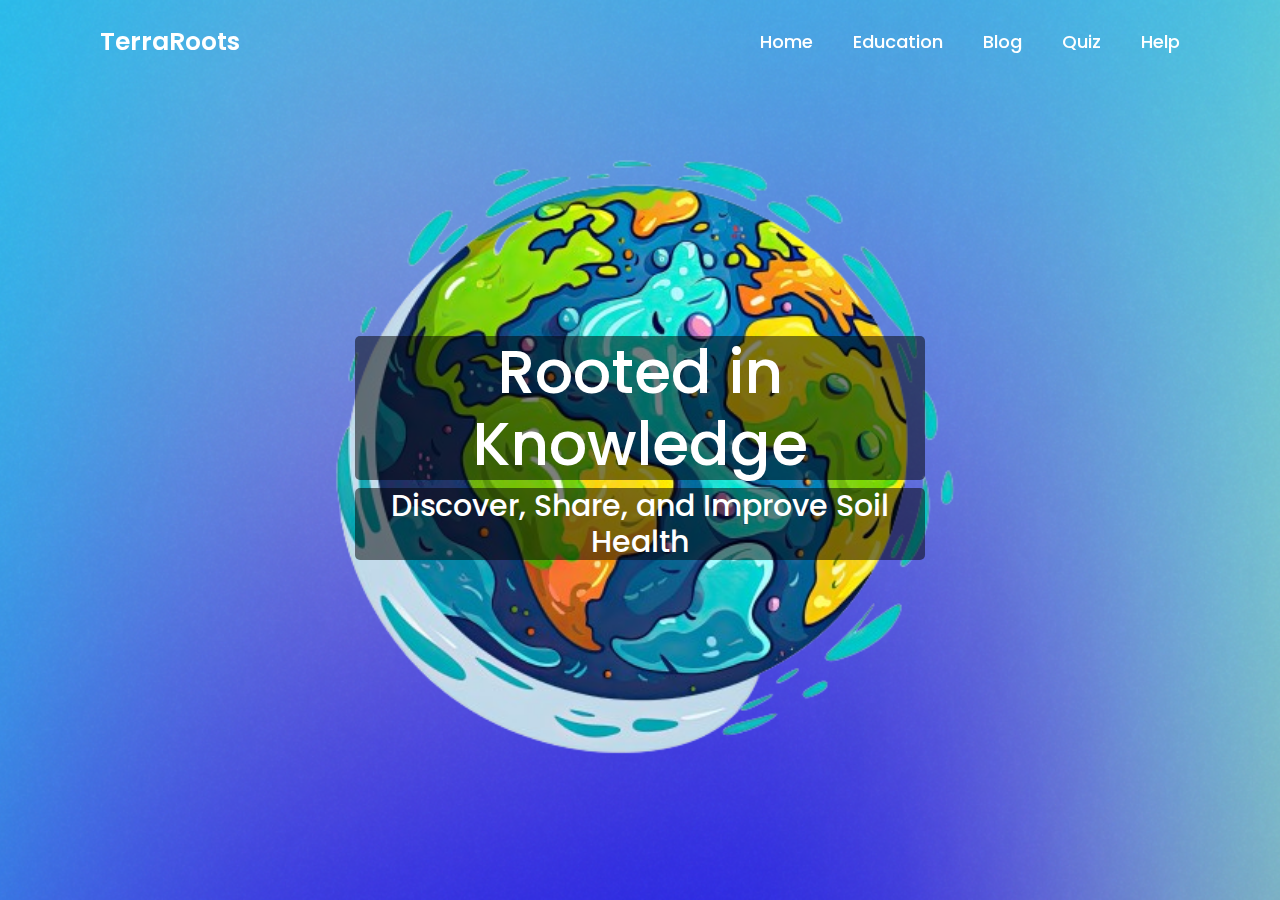
==== index.html @ dcba105f "Foundation stone" ====
<!DOCTYPE html>
<html lang="en">
<head>
    <meta charset="UTF-8">
    <meta http-equiv="X-UA-Compatible" content="IE=edge">
    <meta name="viewport" content="width=device-width, initial-scale=1.0">
    <title>Anweshika</title>
    <link rel="stylesheet" href="./styles.css">
    <link href="https://cdn.jsdelivr.net/npm/bootstrap@5.3.3/dist/css/bootstrap.min.css" rel="stylesheet" integrity="sha384-QWTKZyjpPEjISv5WaRU9OFeRpok6YctnYmDr5pNlyT2bRjXh0JMhjY6hW+ALEwIH" crossorigin="anonymous">
</head>
<body>

    <!-- navBar -->
    <img class="logoImg" src="/images/company_logo.png" alt="">
 <header class="header">
    <a href="./index.html" class="logo">TerraRoots</a>

    <nav class="navbar">
      <a href="./public/home.html">Home</a>
        <a href="./public/education.html">Education</a>
        <a href="./public/blog.html">Blog</a>
        <a href="./public/dp.html">Quiz</a>
        <a href="./public/dp.html">Help</a>
      
    </nav>
    <img class="menu" src="./images/menu.png" alt="">

    <div class="dropdown">
        <a href="./public/history.html">Home</a>
        <a href="./public/geo.html">Education</a>
        <a href="./public/eco.html">Blog</a>
        <a href="./public/dp.html">Quiz</a>
        <a href="./public/dp.html">Help</a>
    </div>
  </header>

  <div class="container">

    <section class="HeroSec">
      <img class="earth" src="./images/earth.png" alt="">
      <div class="textOverlay">
        <h1 class="heroTitle" style="font-size: 60px;">Rooted in Knowledge</h1>
        <h2 class="heroTitle" style="font-size: 30px;">Discover, Share, and Improve Soil Health</h2>
    </div>
    </section>

    <section class="features">
      <h1 class="features-title" style="margin-top: 30px;">Become Part of Our Eco Network</h1>
      <h2 class="features-title" style="font-size: 20px;">Partner with environmental experts to discover solutions, exchange knowledge, and protect our soil.</h2>
      
      <div class="experts">
        <div class="card" style="width: 18rem; margin: 10px;">
          <img src="./images/Sunderlal Bahuguna.png" class="card-img-top" alt="...">
          <div class="card-body">
            <h5 class="card-title">Sunderlal Bahuguna</h5>
            <p class="card-text" style="font-size: 15px;">A renowned environmentalist best known for his role in the Chipko Movement, which was aimed at protecting forests and preventing deforestation.</p>
            <a href="#" class="btn btn-primary">See profile</a>
          </div>
        </div>

        <div class="card" style="width: 18rem; margin: 10px;">
          <img src="./images/Dr. Rattan Lal.png" class="card-img-top" alt="...">
          <div class="card-body">
            <h5 class="card-title">Dr. Rattan Lal</h5>
            <p class="card-text" style="font-size: 15px;">An internationally renowned soil scientist, Dr. Rattan Lal has contributed significantly to the study of soil erosion, soil carbon sequestration, and sustainable land management.</p>
            <a href="#" class="btn btn-primary">See profile</a>
          </div>
        </div>

        <div class="card" style="width: 18rem; margin: 10px;">
          <img src="./images/sunita narain.png" class="card-img-top" alt="...">
          <div class="card-body">
            <h5 class="card-title">Sunita Narain</h5>
            <p class="card-text" style="font-size: 15px;">An environmentalist and political activist who has been a leading voice on climate change, water management, and sustainable development.</p>
            <a href="#" class="btn btn-primary">See profile</a>
          </div>
        </div>

      </div>
    </section>
  </div>


    <script>
        const toggleBtn = document.querySelector(".menu");
        const dropdown = document.querySelector(".dropdown");
        
        toggleBtn.addEventListener("click", function(){
          dropdown.classList.toggle("open")
        });
    
      </script>
      <script src="https://cdn.jsdelivr.net/npm/bootstrap@5.3.3/dist/js/bootstrap.bundle.min.js" integrity="sha384-YvpcrYf0tY3lHB60NNkmXc5s9fDVZLESaAA55NDzOxhy9GkcIdslK1eN7N6jIeHz" crossorigin="anonymous"></script>
</body>
</html>
---- styles.css ----
@import url('https://fonts.googleapis.com/css2?family=Poppins:wght@600&display=swap');


*{
    margin: 0;
    padding: 0;
    box-sizing: border-box;
    font-family: "Poppins", sans-serif;
}

body{
    min-height: 100vh;
    background: url('./images/home.png') no-repeat;
    background-size: cover;
    background-position: center;
}

.header{
    position: fixed;
    top: 0;
    left: 0;
    width: 100%;
    padding: 20px 100px;
    background: transparent;
    display: flex;
    justify-content: space-between;
    align-items: center;
    z-index: 100;
    border-bottom-left-radius: 10px;
    border-bottom-right-radius: 10px;
}

.logo{
    font-family: "Poppins", sans-serif;
    font-weight: 600;
    font-size: 25px;
    color: white;
    text-decoration: none;
    margin-left: 0;
}

.navbar a{
    position: relative;
    font-size: 18px;
    color: white;
    font-weight: 500;
    text-decoration: none;
    margin-left: 40px;
}

.navbar a::before{
    content: '';
    position: absolute;
    top: 100%;
    left: 0;
    width: 0;
    height: 2px;
    background: white;
    transition: .3s;
}

.navbar a:hover::before{
    width: 100%;
}

.menu{
    width: 50px;
    margin-right: -30px;
    display: none;
    cursor: pointer;
}

.dropdown{
    display: none;
    position: absolute;
    right: 2rem;
    top: 70px;
    height: 0;
    width: 250px;
    background: rgba(255, 255, 255, 0.123);
    border-radius: 15px;
    backdrop-filter: blur(15px);
    overflow: hidden;
    transition: height .2s cubic-bezier(0.175, 0.885, 0.32, 1.275);
}
.dropdown.open{
    height: 150px;
}

.dropdown a{
    display: block;
    position: relative;
    font-size: 18px;
    color: white;
    font-weight: 500;
    text-decoration: none;
    margin-right: 20px;
    margin-top: 3px;
    margin-bottom: 3px;
    text-align: right;
}


/* Responsiveness */

@media (max-width: 1040px){
    .navbar a{
        display: none;
    }
    .logo{
        margin-left: 0px;
    }
    .menu{
        display: flex;
    }
    .dropdown{
        display: block;
    }

}

.container{
    scroll-snap-type: y mandatory;
    overflow-y: scroll;
    height: 84vh;
    overflow: auto; /* Allows scrolling */
    scrollbar-width: none; /* For Firefox */
    margin-top: 50px;
    position: relative;
}

section{
    height: 84vh;
    display: flex;
    scroll-snap-align: start;
    overflow: auto; /* Allows scrolling */
}
.HeroSec{
    justify-content: center;
    align-items: center;
}

body::-webkit-scrollbar {
    display: none; /* For Chrome, Safari, and Opera */
}

.earth{
    height: 100%;
    width: fit-content;
    position: absolute;
}
.textOverlay {
    position: absolute;
    top: 50%;
    left: 50%;
    transform: translate(-50%, -50%);
    text-align: center;
    font-size: 40px;
    color: white;
}
.heroTitle{
    background-color: rgba(0, 0, 0, 0.5); /* Optional: Add background color with transparency for better readability */
    border-radius: 5px; /* Optional: Rounded corners */
}

.features{
    color: white;
    font-size: 30px;
    display: block;
}

.experts{
    margin-top: 20px;
    display: flex;
    justify-content: center;
}

.transparent {
    background-color: transparent;
}

.opaque {
    background-color: rgba(0, 0, 0, 0.788);
}
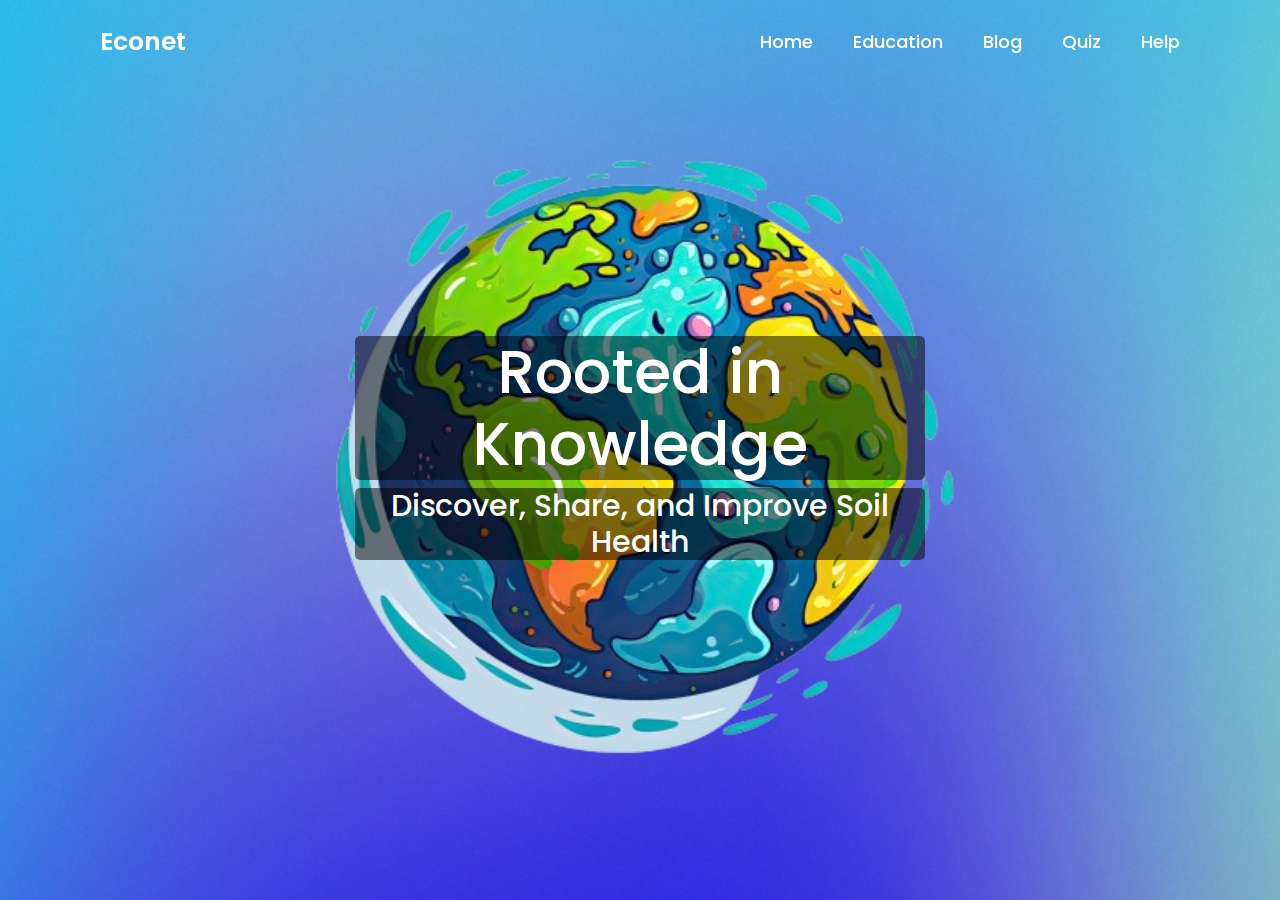
==== commit eb40c035: "major changes" ====
--- a/index.html
+++ b/index.html
@@ -13,7 +13,7 @@
     <!-- navBar -->
     <img class="logoImg" src="/images/company_logo.png" alt="">
  <header class="header">
-    <a href="./index.html" class="logo">TerraRoots</a>
+    <a href="./index.html" class="logo">Econet</a>
 
     <nav class="navbar">
       <a href="./public/home.html">Home</a>
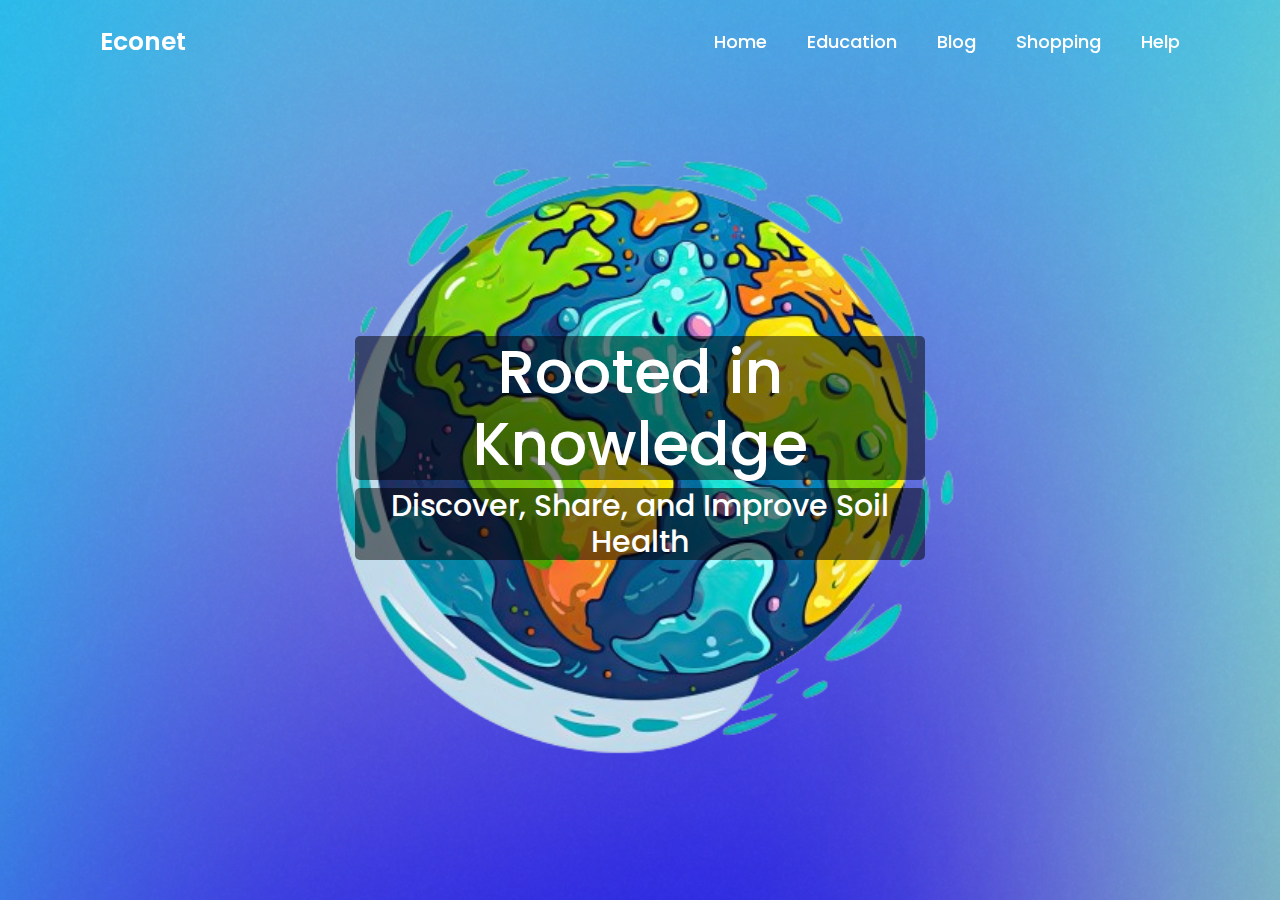
==== commit cb906d4c: "Chatbot removed" ====
--- a/index.html
+++ b/index.html
@@ -19,18 +19,18 @@
       <a href="./public/home.html">Home</a>
         <a href="./public/education.html">Education</a>
         <a href="./public/blog.html">Blog</a>
-        <a href="./public/dp.html">Quiz</a>
-        <a href="./public/dp.html">Help</a>
+        <a href="./public/#">Shopping</a>
+        <a href="./public/#">Help</a>
       
     </nav>
     <img class="menu" src="./images/menu.png" alt="">
 
     <div class="dropdown">
-        <a href="./public/history.html">Home</a>
-        <a href="./public/geo.html">Education</a>
-        <a href="./public/eco.html">Blog</a>
-        <a href="./public/dp.html">Quiz</a>
-        <a href="./public/dp.html">Help</a>
+      <a href="./public/home.html">Home</a>
+        <a href="./public/education.html">Education</a>
+        <a href="./public/blog.html">Blog</a>
+        <a href="./public/#">Quiz</a>
+        <a href="./public/#">Help</a>
     </div>
   </header>
 
@@ -80,7 +80,6 @@
     </section>
   </div>
 
-
     <script>
         const toggleBtn = document.querySelector(".menu");
         const dropdown = document.querySelector(".dropdown");
